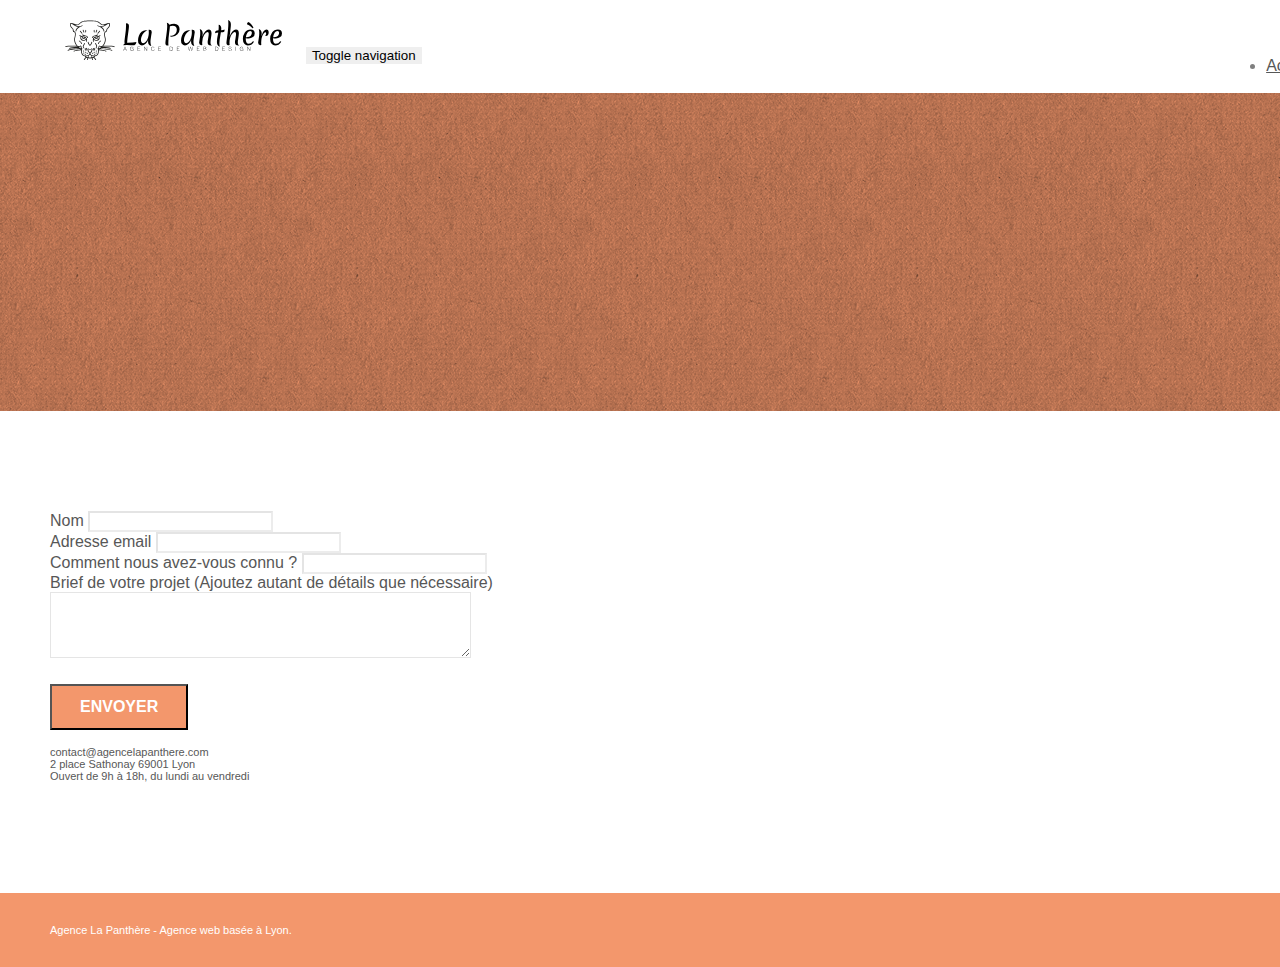
==== page2.html @ 4249bf93 "Starting Project" ====
<!doctype html>
<html lang="Default">
<head>
    <meta charset="utf-8">
    <meta name="keywords" content="">
    <meta name="description" content="">
    <meta name="viewport" content="width=device-width, initial-scale=1.0, viewport-fit=cover">
    <link rel="shortcut icon" type="image/png" href="favicon.jpg">
    
	<link rel="stylesheet" type="text/css" href="./css/bootstrap.min.css">
	<link rel="stylesheet" type="text/css" href="style.css">
	<link rel="stylesheet" type="text/css" href="./css/font-awesome.min.css">
	<link rel="stylesheet" type="text/css" href="./css/et-line.min.css">
	
    
	<script src="./js/jquery-2.1.0.min.js"></script>
	<script src="./js/bootstrap.min.js"></script>
	<script src="./js/blocs.min.js"></script>
	<script src="./js/jqBootstrapValidation.js"></script>
	<script src="./js/formHandler.js"></script>
    <title>page2</title>

    
<!-- Analytics -->
 
<!-- Analytics END -->
    
</head>
<body>
<!-- Principal conteneur -->
<div class="page-container">
    
<!-- bloc-0 -->
<div class="bloc bgc-white l-bloc " id="bloc-0">
	<div class="container bloc-sm">
		<nav class="navbar row">
			<div class="navbar-header">
				<a class="navbar-brand" href="index.html"><img src="img/agence-la-panthere-monochrome.svg" alt="atlanta web design logo" height="40" /></a>
				<button id="nav-toggle" type="button" class="ui-navbar-toggle navbar-toggle" data-toggle="collapse" data-target=".navbar-1">
					<span class="sr-only">Toggle navigation</span><span class="icon-bar"></span><span class="icon-bar"></span><span class="icon-bar"></span>
				</button>
			</div>
			<div class="collapse navbar-collapse navbar-1 special-dropdown-nav">
				<ul class="site-navigation nav navbar-nav">
					<li>
						<a href="index.html">Accueil</a>
					</li>
					<li>
					</li>
					<li>
						<a href="page2.html">page2 &gt;</a>
					</li>
				</ul>
			</div>
		</nav>
	</div>
</div>
<!-- bloc-0 END -->

<!-- bloc-6 -->
<div class="bloc bg-dots-bg bg-repeat bgc-atomic-tangerine d-bloc bloc-bg-texture texture-paper" id="bloc-6">
	<div class="container bloc-lg">
		<div class="row">
			<div class="col-sm-12">
				<h1 class="text-center hero-bloc-text tc-white">
					Parlons web design !
				</h1>
				<p class="text-center mg-lg tc-white tight-width-whitespace">
					Nous sommes ravis que vous souhaitiez collaborer avec notre agence.<br>
					Parlez-nous de votre projet en complétant le formulaire ci-dessous.
				</p>
			</div>
		</div>
	</div>
</div>
<!-- bloc-6 END -->

<!-- bloc-7 -->
<div class="bloc bgc-white l-bloc" id="bloc-7">
	<div class="container bloc-lg">
		<div class="row">
			<div class="col-sm-6">
				<form id="form_1" novalidate success-msg="Your message has been sent." fail-msg="Sorry it seems that our mail server is not responding, Sorry for the inconvenience!">
					<div class="form-group">
						<label>
							Nom
						</label>
						<input id="name" class="form-control" required />
					</div>
					<div class="form-group">
						<label>
							Adresse email
						</label>
						<input id="email" class="form-control" type="email" required />
					</div>
					<div class="form-group">
						<label>
							Comment nous avez-vous connu ?
						</label>
						<input class="form-control" type="email" required id="input_504" />
					</div>
					<div class="form-group">
						<label>
							Brief de votre projet (Ajoutez autant de détails que nécessaire)<br>
						</label><textarea id="message" class="form-control" rows="4" cols="50" required></textarea>
					</div> 
					<button class="bloc-button btn btn-lg btn-block cta-hero btn-atomic-tangerine" type="submit">
						Envoyer
					</button>
				</form>
			</div>
			<div class="col-sm-6">
				<p>
					contact@agencelapanthere.com<br>2 place Sathonay 69001 Lyon<br>Ouvert de 9h à 18h, du lundi au vendredi<br>
				</p>
			</div>
		</div>
	</div>
</div>
<!-- bloc-7 END -->

<!-- ScrollToTop Button -->
<a class="bloc-button btn btn-d scrollToTop" onclick="scrollToTarget('1')"><span class="fa fa-chevron-up"></span></a>
<!-- ScrollToTop Button END-->


<!-- Footer - bloc-8 -->
<div class="bloc bgc-atomic-tangerine d-bloc" id="bloc-8">
	<div class="container bloc-sm">
		<div class="row">
			<div class="col-sm-12">
				<p class="text-center white">
					Agence La Panthère - Agence web basée à Lyon.<br>
				</p>
				<div class="row row-no-gutters social">
					<div class="col-sm-3">
						<div class="text-center">
							<a class="social" href="index.html"><span class="fa fa-twitter icon-md"></span></a>
						</div>
					</div>
					<div class="col-sm-3">
						<div class="text-center">
							<a class="social" href="index.html"><span class="fa fa-facebook icon-md"></span></a>
						</div>
					</div>
					<div class="col-sm-3">
						<div class="text-center">
							<a class="social" href="index.html"><span class="fa fa-dribbble icon-md"></span></a>
						</div>
					</div>
					<div class="col-sm-3">
						<div class="text-center">
							<a class="social" href="index.html"><span class="fa fa-instagram icon-md"></span></a>
						</div>
					</div>
				</div>
			</div>
		</div>
	</div>
</div>
<!-- Footer - bloc-8 END -->

</div>
<!-- Principal conteneur END -->
    

</body>
</html>
---- style.css ----
body {
    margin: 0;
    padding: 0;
    background: #FFF;
    overflow-x: hidden;
    -webkit-font-smoothing: antialiased;
    -moz-osx-font-smoothing: grayscale;
}

a,
button {
    transition: all .3s ease-in-out;
    outline: none!important;
}

a:hover {
    text-decoration: none;
    cursor: pointer;
}

#page-loading-blocs-notifaction {
    position: fixed;
    top: 0;
    bottom: 0;
    width: 100%;
    z-index: 100000;
    background: #FFFFFF url("img/pageload-spinner.gif") no-repeat center center;
}

.bloc {
    width: 100%;
    clear: both;
    background: 50% 50% no-repeat;
    padding: 0 50px;
    -webkit-background-size: cover;
    -moz-background-size: cover;
    -o-background-size: cover;
    background-size: cover;
    position: relative;
}

.bloc .container {
    padding-left: 0;
    padding-right: 0;
}

.bloc-lg {
    padding: 100px 50px;
}

.bloc-md {
    padding: 50px;
}

.bloc-sm {
    padding: 20px 50px;
}

.bg-center,
.bg-l-edge,
.bg-r-edge,
.bg-t-edge,
.bg-b-edge,
.bg-tl-edge,
.bg-bl-edge,
.bg-tr-edge,
.bg-br-edge,
.bg-repeat {
    -webkit-background-size: auto!important;
    -moz-background-size: auto!important;
    -o-background-size: auto!important;
    background-size: auto!important;
}

.bg-repeat {
    background: repeat;
}

.bg-t-edge {
    background: top no-repeat;
}

.bloc-bg-texture::before {
    content: "";
    background-size: 2px 2px;
    position: absolute;
    top: 0;
    bottom: 0;
    left: 0;
    right: 0;
}

.texture-paper::before {
    background: url("img/texture-paper.png");
    background-size: 280px 280px;
}

.b-parallax {
    background-attachment: fixed;
}

.d-bloc {
    color: rgba(255, 255, 255, .7);
}

.d-bloc button:hover {
    color: rgba(255, 255, 255, .9);
}

.d-bloc .icon-round,
.d-bloc .icon-square,
.d-bloc .icon-rounded,
.d-bloc .icon-semi-rounded-a,
.d-bloc .icon-semi-rounded-b {
    border-color: rgba(255, 255, 255, .9);
}

.d-bloc .divider-h span {
    border-color: rgba(255, 255, 255, .2);
}

.d-bloc .a-btn,
.d-bloc .navbar a,
.d-bloc .navbar-brand,
.d-bloc a .icon-sm,
.d-bloc a .icon-md,
.d-bloc a .icon-lg,
.d-bloc a .icon-xl,
.d-bloc h1 a,
.d-bloc h2 a,
.d-bloc h3 a,
.d-bloc h4 a,
.d-bloc h5 a,
.d-bloc h6 a,
.d-bloc p a {
    color: rgba(255, 255, 255, .6);
}

.d-bloc .a-btn:hover,
.d-bloc .navbar a:hover,
.d-bloc .navbar-brand:hover,
.d-bloc a:hover .icon-sm,
.d-bloc a:hover .icon-md,
.d-bloc a:hover .icon-lg,
.d-bloc a:hover .icon-xl,
.d-bloc h1 a:hover,
.d-bloc h2 a:hover,
.d-bloc h3 a:hover,
.d-bloc h4 a:hover,
.d-bloc h5 a:hover,
.d-bloc h6 a:hover,
.d-bloc p a:hover {
    color: rgba(255, 255, 255, 1);
}

.d-bloc .navbar-toggle .icon-bar {
    background: rgba(255, 255, 255, 1);
}

.d-bloc .btn-wire,
.d-bloc .btn-wire:hover {
    color: rgba(255, 255, 255, 1);
    border-color: rgba(255, 255, 255, 1);
}

.d-bloc .panel {
    color: rgba(0, 0, 0, .5);
}

.d-bloc .panel button:hover {
    color: rgba(0, 0, 0, .7);
}

.d-bloc .panel icon {
    border-color: rgba(0, 0, 0, .7);
}

.d-bloc .panel .divider-h span {
    border-color: rgba(0, 0, 0, .1);
}

.d-bloc .panel .a-btn {
    color: rgba(0, 0, 0, .6);
}

.d-bloc .panel .a-btn:hover {
    color: rgba(0, 0, 0, 1);
}

.d-bloc .panel .btn-wire,
.d-bloc .panel .btn-wire:hover {
    color: rgba(0, 0, 0, .7);
    border-color: rgba(0, 0, 0, .3);
}

.d-bloc .panel,
.l-bloc {
    color: rgba(0, 0, 0, .5);
}

.d-bloc .panel button:hover,
.l-bloc button:hover {
    color: rgba(0, 0, 0, .7);
}

.l-bloc .icon-round,
.l-bloc .icon-square,
.l-bloc .icon-rounded,
.l-bloc .icon-semi-rounded-a,
.l-bloc .icon-semi-rounded-b {
    border-color: rgba(0, 0, 0, .7);
}

.d-bloc .panel .divider-h span,
.l-bloc .divider-h span {
    border-color: rgba(0, 0, 0, .1);
}

.d-bloc .panel .a-btn,
.l-bloc .a-btn,
.l-bloc .navbar a,
.l-bloc .navbar-brand,
.l-bloc a .icon-sm,
.l-bloc a .icon-md,
.l-bloc a .icon-lg,
.l-bloc a .icon-xl,
.l-bloc h1 a,
.l-bloc h2 a,
.l-bloc h3 a,
.l-bloc h4 a,
.l-bloc h5 a,
.l-bloc h6 a,
.l-bloc p a {
    color: rgba(0, 0, 0, .6);
}

.d-bloc .panel .a-btn:hover,
.l-bloc .a-btn:hover,
.l-bloc .navbar a:hover,
.l-bloc .navbar-brand:hover,
.l-bloc a:hover .icon-sm,
.l-bloc a:hover .icon-md,
.l-bloc a:hover .icon-lg,
.l-bloc a:hover .icon-xl,
.l-bloc h1 a:hover,
.l-bloc h2 a:hover,
.l-bloc h3 a:hover,
.l-bloc h4 a:hover,
.l-bloc h5 a:hover,
.l-bloc h6 a:hover,
.l-bloc p a:hover {
    color: rgba(0, 0, 0, 1);
}

.l-bloc .navbar-toggle .icon-bar {
    color: rgba(0, 0, 0, .6);
}

.d-bloc .panel .btn-wire,
.d-bloc .panel .btn-wire:hover,
.l-bloc .btn-wire,
.l-bloc .btn-wire:hover {
    color: rgba(0, 0, 0, .7);
    border-color: rgba(0, 0, 0, .3);
}

.voffset {
    margin-top: 30px;
}

.voffset-lg {
    margin-top: 80px;
}

.row-no-gutters {
    margin-right: 0;
    margin-left: 0;
}

.row.row-no-gutters > [class^="col-"],
.row.row-no-gutters > [class*=" col-"] {
    padding-right: 0;
    padding-left: 0;
}

#bloc-1-hero h1 {
    font-size: 32px;
}

.navbar {
    margin-bottom: 0;
    z-index: 1;
}

.navbar-brand {
    height: auto;
    padding: 3px 15px;
    font-size: 25px;
    font-weight: normal;
    font-weight: 600;
    line-height: 44px;
}

.navbar-brand img {
    max-height: 200px;
    margin: 0 5px 0 0;
    display: inline;
}

.navbar-brand img[src$=svg] {
    min-width: 100px;
}

.nav-center .navbar-brand img {
    margin: 0;
}

.navbar .nav {
    padding-top: 2px;
    margin-right: -16px;
    float: right;
    z-index: 1;
}

.nav > li {
    float: left;
    margin-top: 4px;
    font-size: 16px;
}

.navbar-nav .open .dropdown-menu > li > a {
    text-align: inherit;
}

.nav > li a:hover,
.nav > li a:focus {
    background: transparent;
}

.navbar-toggle {
    margin: 10px 10px 0 0;
    border: 0px;
}

.navbar-toggle:hover {
    background: transparent!important;
}

.navbar-toggle .icon-bar {
    background-color: rgba(0, 0, 0, .5);
    width: 26px;
}

.nav-invert .navbar .nav {
    float: left;
}

.nav-invert .navbar-header,
.nav-invert .navbar-brand {
    float: right;
    position: relative;
    z-index: 2;
}

@media (min-width: 768px) {
    .site-navigation {
        position: absolute;
        top: 50%;
        right: 20px;
        transform: translate(0, -50%);
        -webkit-transform: translateY(-50%);
    }
    .nav > li .dropdown-menu a,
    .nav > li .dropdown-menu a:hover {
        color: #484848;
    }
    .nav-invert .site-navigation {
        left: 0;
        right: 0;
    }
    .nav-center {
        text-align: center;
    }
    .nav-center .navbar-header {
        width: 100%;
    }
    .nav-center .navbar-header,
    .nav-center .navbar-brand,
    .nav-center .nav > li {
        float: none;
        display: inline-block;
    }
    .nav-center .site-navigation {
        position: relative;
        width: 100%;
        right: 0;
        margin-right: 0px;
        margin-top: 20px;
    }
    .nav-center.mini-nav .navbar-toggle {
        float: none;
        margin: 10px auto 0;
    }
}

.nav > li > .dropdown a {
    background: none!important;
    display: block;
    padding: 14px 15px;
}

nav .caret {
    margin: 0 5px;
}

.dropdown-menu .dropdown-menu {
    top: -8px;
    left: 100%;
}

.dropdown-menu .dropmenu-flow-right {
    top: 100%;
    left: 0;
    margin-left: -1px;
    border-top-left-radius: 0;
    border-top-right-radius: 0;
}

.dropdown-menu .dropdown span {
    border: 4px solid black;
    border-top-color: transparent;
    border-right-color: transparent;
    border-bottom-color: transparent;
    margin: 6px -5px 0 0!important;
    float: right;
}

.mg-md {
    margin-top: 10px;
    margin-bottom: 20px;
}

.mg-lg {
    margin-top: 10px;
    margin-bottom: 40px;
}

.btn {
    margin: 0 5px 5px 0;
}

.btn.pull-right {
    margin: 0 0 5px 5px;
}

.btn-d,
.btn-d:hover,
.btn-d:focus {
    color: #FFF;
    background: rgba(0, 0, 0, .3);
}

button {
    outline: none!important;
}

.btn-rd {
    border-radius: 40px;
}

.btn-clean {
    border: 1px solid rgba(0, 0, 0, .08);
    border-bottom-color: rgba(0, 0, 0, .1);
    text-shadow: 0 1px 0 rgba(0, 0, 1, .1);
    box-shadow: 0 1px 3px rgba(0, 0, 1, .25), inset 0 1px 0 0 rgba(255, 255, 255, .15);
}

.icon-md {
    font-size: 30px!important;
}

.icon-lg {
    font-size: 60px!important;
}

.sm-shadow {
    text-shadow: 0 1px 2px rgba(0, 0, 0, .3);
}

.panel-sq,
.panel-sq .panel-heading,
.panel-sq .panel-footer {
    border-radius: 0;
}

.panel-rd {
    border-radius: 30px;
}

.panel-rd .panel-heading {
    border-radius: 29px 29px 0 0;
}

.panel-rd .panel-footer {
    border-radius: 0 0 29px 29px;
}

.form-control {
    border-color: rgba(0, 0, 0, .1);
    box-shadow: none;
}

.scrollToTop {
    width: 40px;
    height: 40px;
    position: fixed;
    bottom: 20px;
    right: 20px;
    opacity: 0;
    z-index: 500;
    transition: all .3s ease-in-out;
}

.scrollToTop span {
    margin-top: 6px;
}

.showScrollTop {
    font-size: 14px;
    opacity: 1;
}

a[data-lightbox] {
    position: relative;
    display: block;
    text-align: center;
}

a[data-lightbox]:hover::before {
    content: "+";
    font-family: "HelveticaNeue-Light", "Helvetica Neue Light", "Helvetica Neue", Helvetica, Arial;
    font-size: 32px;
    width: 50px;
    height: 50px;
    margin-left: -25px;
    border-radius: 50%;
    background: rgba(0, 0, 0, .6);
    color: #FFF;
    font-weight: 100;
    z-index: 1;
    position: absolute;
    top: 50%;
    transform: translateY(-50%);
    -webkit-transform: translateY(-50%);
}

a[data-lightbox]:hover img {
    opacity: 0.6;
    -webkit-animation-fill-mode: none;
    animation-fill-mode: none;
}

#lightbox-modal {
    display: flex;
    align-items: center;
}

#lightbox-modal .modal-dialog {
    width: 90%;
    max-width: 900px;
    margin: 0 auto 0;
}

#lightbox-modal .modal-dialog img {
    max-height: 90vh;
    margin: 0 auto;
}

.lightbox-caption {
    padding: 20px;
    color: #FFF;
    background: rgba(0, 0, 0, .5);
    position: absolute;
    left: 15px;
    right: 15px;
    bottom: 5px;
}

.close-lightbox {
    color: #FFF;
    font-size: 30px;
    position: absolute;
    top: 20px;
    right: 20px;
    z-index: 20;
    background: rgba(0, 0, 0, .5);
    border: none;
    line-height: 30px;
    padding: 0 9px 5px;
    opacity: 0.3;
}

.close-lightbox:hover,
.next-lightbox:hover,
.prev-lightbox:hover {
    opacity: 1.0;
    color: #FFF;
}

.next-lightbox,
.prev-lightbox {
    font-size: 20px;
    color: rgba(255, 255, 255, .9);
    background: rgba(0, 0, 0, .5);
    transition: all .2s ease-in-out;
    position: absolute;
    top: 45%;
    z-index: 1;
    opacity: 0.4;
}

.next-lightbox {
    padding: 6px 8px 1px 13px;
    right: 25px;
}

.prev-lightbox {
    padding: 6px 13px 1px 10px;
    left: 25px;
}

.snapshot-lb .modal-body {
    padding-bottom: 45px;
}

.snapshot-lb .lightbox-caption {
    padding: 0;
    color: rgba(0, 0, 0, .5);
    background: none;
}

h1,
h2,
h3,
h4,
h5,
h6,
p,
label,
.btn,
a {
    font-family: "helvetica";
    font-weight: 400;
    color: #575757!important;
}

.container {
    max-width: 1000px;
}

.hero-bloc-text {
    font-size: 38px;
}

.hero-bloc-text-sub {
    font-size: 36px;
}

.statement-bloc-text {
    line-height: 26px;
    font-style: italic;
    font-size: 20px;
    text-align: center;
    font-weight: lighter;
    max-width: 520px;
    margin: auto auto auto auto;
}

p {
    font-size: 11px;
}

.tight-width-whitespace {
    max-width: 600px;
    margin: auto auto auto auto;
}

.h1 {
    font-size: 20px;
    font-family: "Open Sans";
}

.cta-hero {
    margin-top: 22px;
    color: #FFFFFF!important;
    text-transform: uppercase;
    padding: 12px 28px 12px 28px;
    font-size: 16px;
    font-weight: 700;
}

.social {
    max-width: 400px;
    margin: auto auto auto auto;
}

h2 {
    font-size: 22px;
    line-height: 1.4em;
}

h3 {
    font-size: 15px;
    text-transform: uppercase;
    font-weight: 700;
    color: #333333!important;
}

.med-width-whitespace {
    max-width: 800px;
    margin: auto auto auto auto;
    box-shadow: 0px 0px 0px #000000;
}

h1 {
    color: #333333!important;
}

h4 {
    color: #333333!important;
}

.icons {
    margin-bottom: 14px;
    margin-top: 24px;
}

.white {
    color: #FFFFFF!important;
}

.portfolio-thumb {
    margin-bottom: 24px;
}

.portfolio-row {
    margin-bottom: 44px;
    margin-top: 50px;
}

.avatar {
    box-shadow: 0px 4px 9px rgba(0, 0, 0, 0.3);
}

.black-background {
    background-color: rgba(165, 147, 99, 0.7);
    padding: 40px 40px 40px 40px;
}

.bold-link {
    font-weight: 900;
    text-decoration: underline!important;
}

.bgc-white {
    background-color: #FFFFFF;
}

.bgc-dark-slate-blue {
    background-color: #364577;
}

.bgc-atomic-tangerine {
    background-color: #F3976C;
}

.tc-white {
    color: #F3976C!important;
}

.btn-atomic-tangerine {
    background: #F3976C;
    color: #FFFFFF!important;
}

.btn-atomic-tangerine:hover {
    background: #c27956!important;
    color: #FFFFFF!important;
}

.ltc-white {
    color: #FFFFFF!important;
}

.ltc-white:hover {
    color: #cccccc!important;
}

.ltc-atomic-tangerine {
    color: #F3976C!important;
}

.ltc-atomic-tangerine:hover {
    color: #c27956!important;
}

.icon-dark-slate-blue {
    color: #364577!important;
    border-color: #364577!important;
}

.bg-dots-bg {
    background-image: url("img/dots-bg.png");
}

.bg-lines-h2-bg {
    background-image: url("img/lines-h2-bg.png");
}

.bg-banniere {
    background-image: url("img/agence-la-panthere.jpg");
}

.bg-presentation {
    background-image: url("img/image-de-presentation.bmp");
}

@media (max-width: 1024px) {
    .bloc {
        padding-left: 20px;
        padding-right: 20px;
    }
    .bloc.full-width-bloc,
    .bloc-tile-2.full-width-bloc .container,
    .bloc-tile-3.full-width-bloc .container,
    .bloc-tile-4.full-width-bloc .container {
        padding-left: 0;
        padding-right: 0;
    }
}

@media (max-width: 992px) and (min-width: 768px) {
    .navbar .nav {
        max-width: 80%
    }
    .nav-center.navbar .nav {
        max-width: 100%
    }
}

@media only screen and (min-device-width: 768px) and (max-device-width: 1024px) and (orientation: landscape) {
    .b-parallax {
        background-attachment: scroll;
    }
}

@media only screen and (min-device-width: 1024px) and (max-device-width: 1366px) and (-webkit-min-device-pixel-ratio: 1.5) {
    .b-parallax {
        background-attachment: scroll;
    }
}

@media (max-width: 991px) {
    .container {
        width: 100%;
    }
    .b-parallax {
        background-attachment: scroll;
    }
    .page-container,
    #hero-bloc {
        overflow-x: hidden;
        position: relative;
    }
    .bloc {
        padding-left: constant(safe-area-inset-left);
        padding-right: constant(safe-area-inset-right);
    }
    .bloc-group,
    .bloc-group .bloc {
        display: block;
        width: 100%;
    }
    .bloc-fill-screen .fill-bloc-top-edge,
    .bloc-fill-screen .fill-bloc-bottom-edge {
        padding: 0 20px;
        padding-left: constant(safe-area-inset-left);
        padding-right: constant(safe-area-inset-right);
    }
}

@media (max-width: 767px) {
    .page-container {
        overflow-x: hidden;
        position: relative;
    }
    h1,
    h2,
    h3,
    h4,
    h5,
    h6,
    p,
    #disqus_thread {
        padding-left: 10px!important;
        padding-right: 10px!important;
    }
    .b-parallax {
        background-attachment: scroll;
    }
    .navbar .nav {
        padding-top: 0;
        border-top: 1px solid rgba(0, 0, 0, .2);
        float: none!important;
    }
    .navbar.row {
        margin-left: 0;
        margin-right: 0;
    }
    .site-navigation {
        position: inherit;
        transform: none;
        -webkit-transform: none;
        -ms-transform: none;
    }
    .nav > li {
        margin-top: 0;
        border-bottom: 1px solid rgba(0, 0, 0, .1);
        background: rgba(0, 0, 0, .05);
        text-align: left;
        padding-left: 15px;
        width: 100%;
    }
    .nav > li:hover {
        background: rgba(0, 0, 0, .08);
    }
    .dropdown .dropdown a .caret {
        float: none;
        margin: 5px 0 0 10px!important;
        border: 4px solid black;
        border-bottom-color: transparent;
        border-right-color: transparent;
        border-left-color: transparent;
    }
    #hero-bloc .navbar .nav {
        background: rgba(0, 0, 0, .8);
    }
    #hero-bloc .navbar .nav a {
        color: rgba(255, 255, 255, .6);
    }
    .hero {
        padding: 50px 0;
    }
    .hero-nav {
        left: -1px;
        right: -1px;
    }
    .navbar-collapse {
        padding: 0;
        overflow-x: hidden;
        -webkit-box-shadow: none;
        box-shadow: none;
    }
    .navbar-brand img {
        max-height: 40px;
        width: auto;
    }
    .nav-invert .navbar-header {
        float: none;
        width: 100%;
    }
    .nav-invert .navbar-toggle {
        float: left;
        margin-left: 10px;
    }
    .bloc {
        padding-left: 0;
        padding-right: 0;
    }
    .bloc-xxl,
    .bloc-xl,
    .bloc-lg {
        padding: 40px 0;
    }
    .bloc-sm,
    .bloc-md {
        padding-left: 0;
        padding-right: 0;
    }
    .bloc-tile-2 .container,
    .bloc-tile-3 .container,
    .bloc-tile-4 .container,
    .bloc-fill-screen .fill-bloc-top-edge,
    .bloc-fill-screen .fill-bloc-bottom-edge {
        padding-left: 0;
        padding-right: 0;
    }
    .a-block {
        padding: 0 10px;
    }
    .btn-dwn {
        display: none;
    }
    .voffset {
        margin-top: 5px;
    }
    .voffset-md {
        margin-top: 20px;
    }
    .voffset-lg {
        margin-top: 30px;
    }
    form {
        padding: 5px;
    }
    .close-lightbox {
        display: inline-block;
    }
    .blocsapp-device-iphone5 {
        background-size: 216px 425px;
        padding-top: 60px;
        width: 216px;
        height: 425px;
    }
    .blocsapp-device-iphone5 img {
        width: 180px;
        height: 320px;
    }
}

@media (max-width: 400px) {
    .bloc {
        padding-left: 0;
        padding-right: 0;
    }
}

@media (max-width: 767px) {
    .bloc-mob-center-text {
        text-align: center;
    }
}
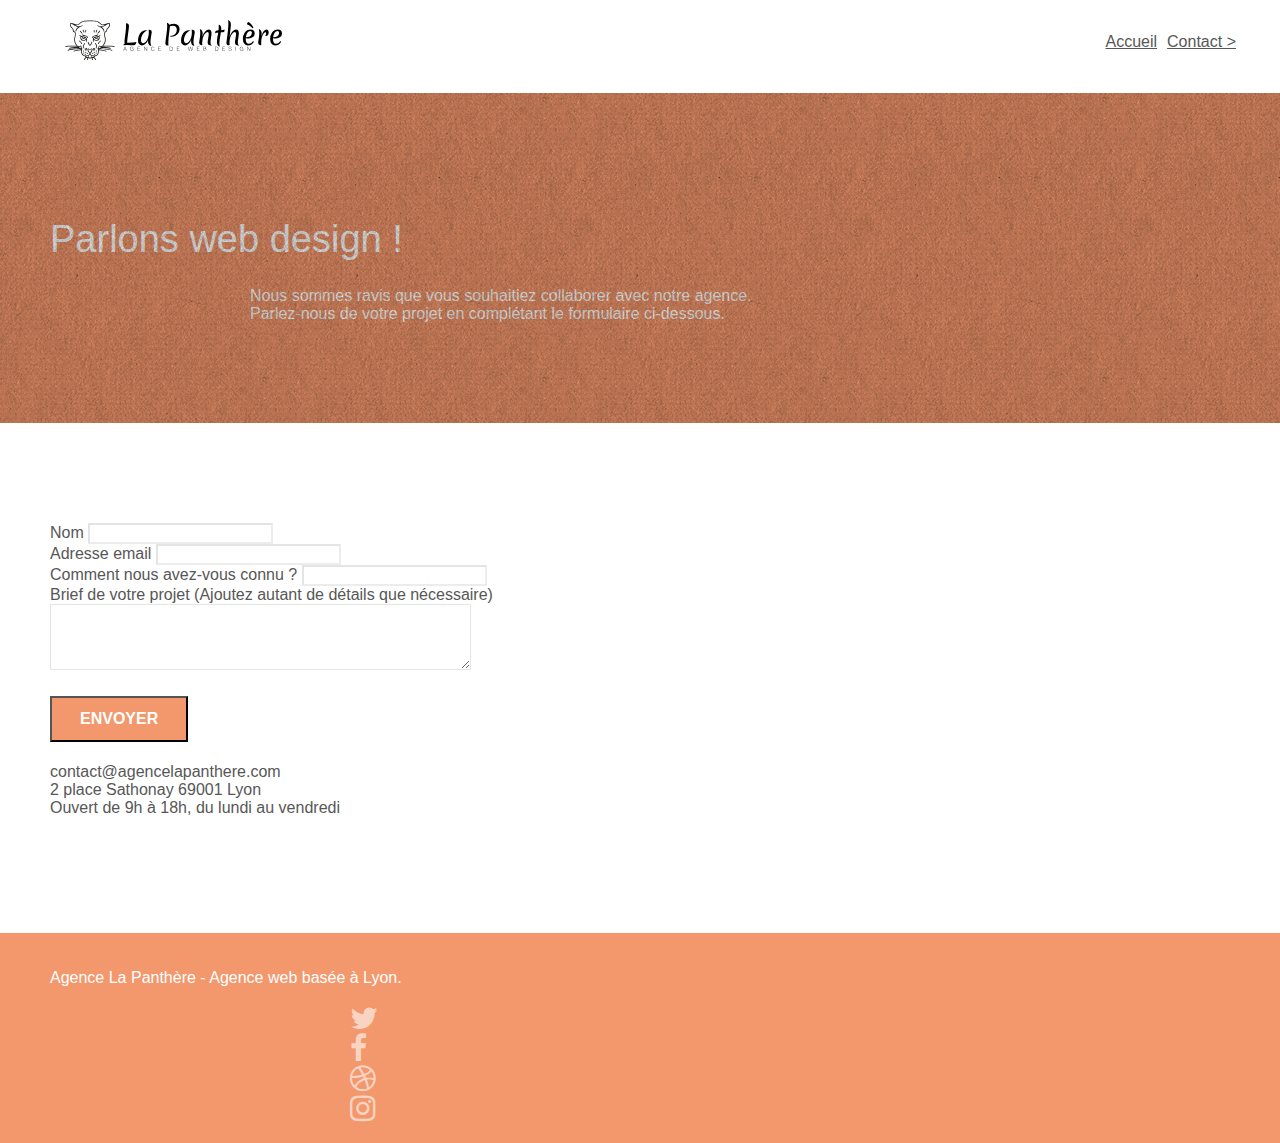
==== commit 2a8ec18c: "SEO Accessibility" ====
--- a/page2.html
+++ b/page2.html
@@ -1,5 +1,5 @@
 <!doctype html>
-<html lang="Default">
+<html lang="fr">
 <head>
     <meta charset="utf-8">
     <meta name="keywords" content="">
@@ -9,7 +9,7 @@
     
 	<link rel="stylesheet" type="text/css" href="./css/bootstrap.min.css">
 	<link rel="stylesheet" type="text/css" href="style.css">
-	<link rel="stylesheet" type="text/css" href="./css/font-awesome.min.css">
+	<link rel="stylesheet" type="text/css" href="./css/font-awesome.css">
 	<link rel="stylesheet" type="text/css" href="./css/et-line.min.css">
 	
     
@@ -18,7 +18,7 @@
 	<script src="./js/blocs.min.js"></script>
 	<script src="./js/jqBootstrapValidation.js"></script>
 	<script src="./js/formHandler.js"></script>
-    <title>page2</title>
+    <title>Agence la panthère - Agence de web design</title>
 
     
 <!-- Analytics -->
@@ -35,20 +35,15 @@
 	<div class="container bloc-sm">
 		<nav class="navbar row">
 			<div class="navbar-header">
-				<a class="navbar-brand" href="index.html"><img src="img/agence-la-panthere-monochrome.svg" alt="atlanta web design logo" height="40" /></a>
-				<button id="nav-toggle" type="button" class="ui-navbar-toggle navbar-toggle" data-toggle="collapse" data-target=".navbar-1">
-					<span class="sr-only">Toggle navigation</span><span class="icon-bar"></span><span class="icon-bar"></span><span class="icon-bar"></span>
-				</button>
+				<a class="navbar-brand" href="index.html"><img src="img/agence-la-panthere-monochrome.svg" alt="Logo de l'agence la panthère" height="40" /></a>
 			</div>
 			<div class="collapse navbar-collapse navbar-1 special-dropdown-nav">
 				<ul class="site-navigation nav navbar-nav">
-					<li>
+					<li class="site-navigation-link">
 						<a href="index.html">Accueil</a>
 					</li>
-					<li>
-					</li>
-					<li>
-						<a href="page2.html">page2 &gt;</a>
+					<li class="site-navigation-link">
+						<a href="page2.html">Contact &gt;</a>
 					</li>
 				</ul>
 			</div>
@@ -65,7 +60,7 @@
 				<h1 class="text-center hero-bloc-text tc-white">
 					Parlons web design !
 				</h1>
-				<p class="text-center mg-lg tc-white tight-width-whitespace">
+				<p class="text-center mg-lg tc-white tight-width-whitespace text-font-size">
 					Nous sommes ravis que vous souhaitiez collaborer avec notre agence.<br>
 					Parlez-nous de votre projet en complétant le formulaire ci-dessous.
 				</p>
@@ -84,25 +79,26 @@
 					<div class="form-group">
 						<label>
 							Nom
-						</label>
 						<input id="name" class="form-control" required />
+					</label>
 					</div>
 					<div class="form-group">
 						<label>
 							Adresse email
+						<input id="email" class="form-control" type="email" required />
 						</label>
-						<input id="email" class="form-control" type="email" required />
 					</div>
 					<div class="form-group">
 						<label>
 							Comment nous avez-vous connu ?
+						<input class="form-control" type="email" required id="input_504" />
 						</label>
-						<input class="form-control" type="email" required id="input_504" />
 					</div>
 					<div class="form-group">
 						<label>
 							Brief de votre projet (Ajoutez autant de détails que nécessaire)<br>
-						</label><textarea id="message" class="form-control" rows="4" cols="50" required></textarea>
+						<textarea id="message" class="form-control" rows="4" cols="50" required></textarea>
+						</label>
 					</div> 
 					<button class="bloc-button btn btn-lg btn-block cta-hero btn-atomic-tangerine" type="submit">
 						Envoyer
@@ -110,7 +106,7 @@
 				</form>
 			</div>
 			<div class="col-sm-6">
-				<p>
+				<p class="text-font-size">
 					contact@agencelapanthere.com<br>2 place Sathonay 69001 Lyon<br>Ouvert de 9h à 18h, du lundi au vendredi<br>
 				</p>
 			</div>
@@ -129,28 +125,28 @@
 	<div class="container bloc-sm">
 		<div class="row">
 			<div class="col-sm-12">
-				<p class="text-center white">
+				<p class="text-center white text-font-size">
 					Agence La Panthère - Agence web basée à Lyon.<br>
 				</p>
 				<div class="row row-no-gutters social">
 					<div class="col-sm-3">
 						<div class="text-center">
-							<a class="social" href="index.html"><span class="fa fa-twitter icon-md"></span></a>
+							<a class="social" href="index.html" aria-label="Twitter"><span class="fa fa-twitter icon-md"></span></a>
 						</div>
 					</div>
 					<div class="col-sm-3">
 						<div class="text-center">
-							<a class="social" href="index.html"><span class="fa fa-facebook icon-md"></span></a>
+							<a class="social" href="index.html" aria-label="Facebook"><span class="fa fa-facebook icon-md"></span></a>
 						</div>
 					</div>
 					<div class="col-sm-3">
 						<div class="text-center">
-							<a class="social" href="index.html"><span class="fa fa-dribbble icon-md"></span></a>
+							<a class="social" href="index.html" aria-label="Dribbble"><span class="fa fa-dribbble icon-md"></span></a>
 						</div>
 					</div>
 					<div class="col-sm-3">
 						<div class="text-center">
-							<a class="social" href="index.html"><span class="fa fa-instagram icon-md"></span></a>
+							<a class="social" href="index.html" aria-label="Instagram"><span class="fa fa-instagram icon-md"></span></a>
 						</div>
 					</div>
 				</div>
--- a/style.css
+++ b/style.css
@@ -5,6 +5,22 @@
     overflow-x: hidden;
     -webkit-font-smoothing: antialiased;
     -moz-osx-font-smoothing: grayscale;
+}
+
+.text-font-size{
+    font-size: 1em;
+}
+
+.citation-font{
+    color: #585858;
+    font-size: 1.4em;
+    font-style: italic;
+}
+
+.citation-font-name{
+    line-height: 0px;
+    font-size: 1.35em;
+    font-weight: lighter;
 }
 
 a,
@@ -365,11 +381,17 @@
 @media (min-width: 768px) {
     .site-navigation {
         position: absolute;
-        top: 50%;
-        right: 20px;
+        top: 25%;
+        right: 150px;
         transform: translate(0, -50%);
         -webkit-transform: translateY(-50%);
     }
+    .site-navigation-link{
+        display: flex;
+        justify-content: space-between;
+        margin-right: 10px;
+    }
+    
     .nav > li .dropdown-menu a,
     .nav > li .dropdown-menu a:hover {
         color: #484848;
@@ -775,7 +797,7 @@
 }
 
 .tc-white {
-    color: #F3976C!important;
+    color: #FFFFFF!important;
 }
 
 .btn-atomic-tangerine {
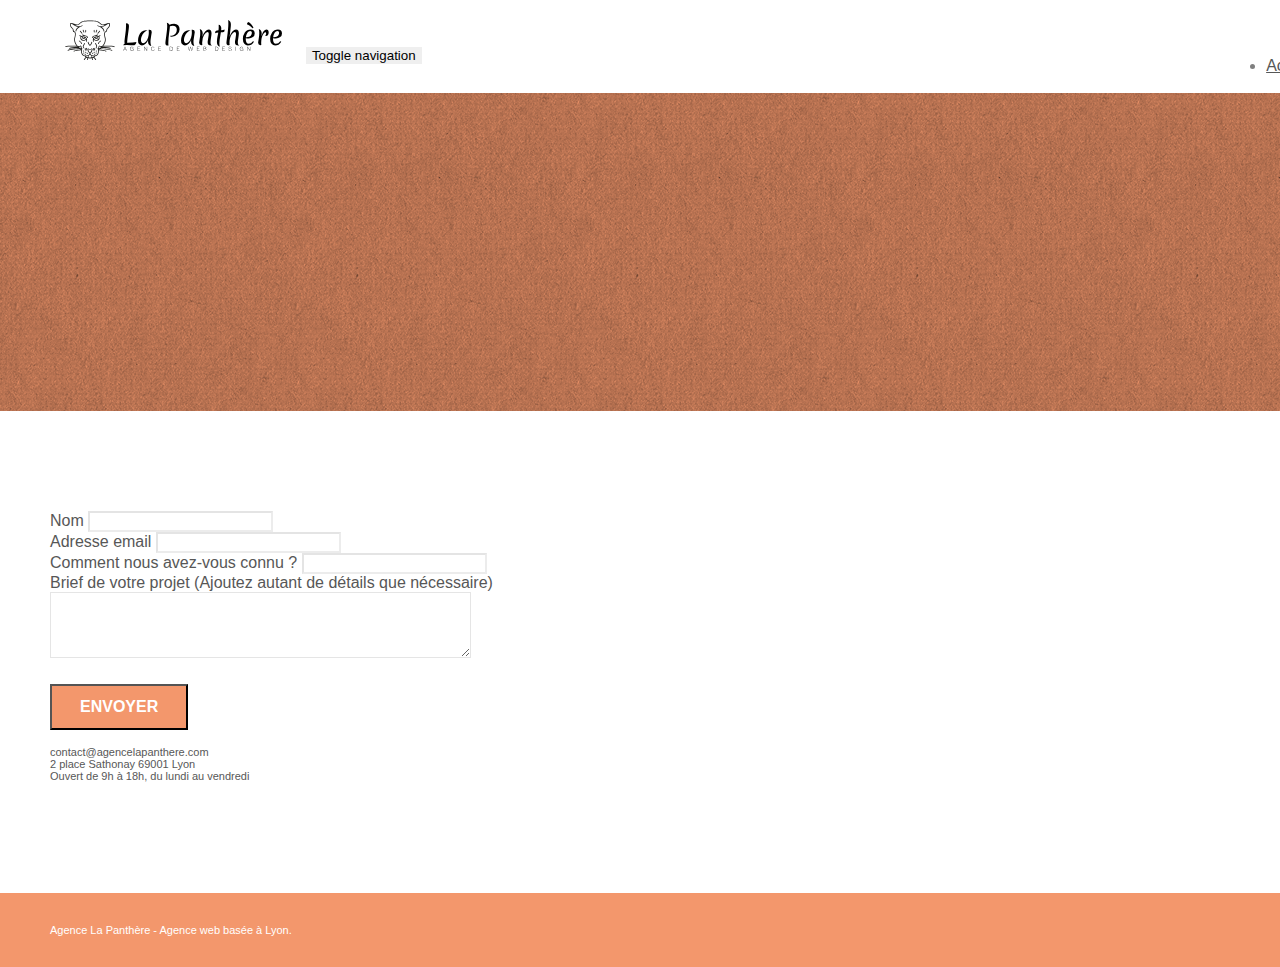
==== commit d4454192: "Project reset" ====
--- a/page2.html
+++ b/page2.html
@@ -1,5 +1,5 @@
 <!doctype html>
-<html lang="fr">
+<html lang="Default">
 <head>
     <meta charset="utf-8">
     <meta name="keywords" content="">
@@ -9,7 +9,7 @@
     
 	<link rel="stylesheet" type="text/css" href="./css/bootstrap.min.css">
 	<link rel="stylesheet" type="text/css" href="style.css">
-	<link rel="stylesheet" type="text/css" href="./css/font-awesome.css">
+	<link rel="stylesheet" type="text/css" href="./css/font-awesome.min.css">
 	<link rel="stylesheet" type="text/css" href="./css/et-line.min.css">
 	
     
@@ -18,7 +18,7 @@
 	<script src="./js/blocs.min.js"></script>
 	<script src="./js/jqBootstrapValidation.js"></script>
 	<script src="./js/formHandler.js"></script>
-    <title>Agence la panthère - Agence de web design</title>
+    <title>page2</title>
 
     
 <!-- Analytics -->
@@ -35,15 +35,20 @@
 	<div class="container bloc-sm">
 		<nav class="navbar row">
 			<div class="navbar-header">
-				<a class="navbar-brand" href="index.html"><img src="img/agence-la-panthere-monochrome.svg" alt="Logo de l'agence la panthère" height="40" /></a>
+				<a class="navbar-brand" href="index.html"><img src="img/agence-la-panthere-monochrome.svg" alt="atlanta web design logo" height="40" /></a>
+				<button id="nav-toggle" type="button" class="ui-navbar-toggle navbar-toggle" data-toggle="collapse" data-target=".navbar-1">
+					<span class="sr-only">Toggle navigation</span><span class="icon-bar"></span><span class="icon-bar"></span><span class="icon-bar"></span>
+				</button>
 			</div>
 			<div class="collapse navbar-collapse navbar-1 special-dropdown-nav">
 				<ul class="site-navigation nav navbar-nav">
-					<li class="site-navigation-link">
+					<li>
 						<a href="index.html">Accueil</a>
 					</li>
-					<li class="site-navigation-link">
-						<a href="page2.html">Contact &gt;</a>
+					<li>
+					</li>
+					<li>
+						<a href="page2.html">page2 &gt;</a>
 					</li>
 				</ul>
 			</div>
@@ -60,7 +65,7 @@
 				<h1 class="text-center hero-bloc-text tc-white">
 					Parlons web design !
 				</h1>
-				<p class="text-center mg-lg tc-white tight-width-whitespace text-font-size">
+				<p class="text-center mg-lg tc-white tight-width-whitespace">
 					Nous sommes ravis que vous souhaitiez collaborer avec notre agence.<br>
 					Parlez-nous de votre projet en complétant le formulaire ci-dessous.
 				</p>
@@ -79,26 +84,25 @@
 					<div class="form-group">
 						<label>
 							Nom
+						</label>
 						<input id="name" class="form-control" required />
-					</label>
 					</div>
 					<div class="form-group">
 						<label>
 							Adresse email
+						</label>
 						<input id="email" class="form-control" type="email" required />
-						</label>
 					</div>
 					<div class="form-group">
 						<label>
 							Comment nous avez-vous connu ?
+						</label>
 						<input class="form-control" type="email" required id="input_504" />
-						</label>
 					</div>
 					<div class="form-group">
 						<label>
 							Brief de votre projet (Ajoutez autant de détails que nécessaire)<br>
-						<textarea id="message" class="form-control" rows="4" cols="50" required></textarea>
-						</label>
+						</label><textarea id="message" class="form-control" rows="4" cols="50" required></textarea>
 					</div> 
 					<button class="bloc-button btn btn-lg btn-block cta-hero btn-atomic-tangerine" type="submit">
 						Envoyer
@@ -106,7 +110,7 @@
 				</form>
 			</div>
 			<div class="col-sm-6">
-				<p class="text-font-size">
+				<p>
 					contact@agencelapanthere.com<br>2 place Sathonay 69001 Lyon<br>Ouvert de 9h à 18h, du lundi au vendredi<br>
 				</p>
 			</div>
@@ -125,28 +129,28 @@
 	<div class="container bloc-sm">
 		<div class="row">
 			<div class="col-sm-12">
-				<p class="text-center white text-font-size">
+				<p class="text-center white">
 					Agence La Panthère - Agence web basée à Lyon.<br>
 				</p>
 				<div class="row row-no-gutters social">
 					<div class="col-sm-3">
 						<div class="text-center">
-							<a class="social" href="index.html" aria-label="Twitter"><span class="fa fa-twitter icon-md"></span></a>
+							<a class="social" href="index.html"><span class="fa fa-twitter icon-md"></span></a>
 						</div>
 					</div>
 					<div class="col-sm-3">
 						<div class="text-center">
-							<a class="social" href="index.html" aria-label="Facebook"><span class="fa fa-facebook icon-md"></span></a>
+							<a class="social" href="index.html"><span class="fa fa-facebook icon-md"></span></a>
 						</div>
 					</div>
 					<div class="col-sm-3">
 						<div class="text-center">
-							<a class="social" href="index.html" aria-label="Dribbble"><span class="fa fa-dribbble icon-md"></span></a>
+							<a class="social" href="index.html"><span class="fa fa-dribbble icon-md"></span></a>
 						</div>
 					</div>
 					<div class="col-sm-3">
 						<div class="text-center">
-							<a class="social" href="index.html" aria-label="Instagram"><span class="fa fa-instagram icon-md"></span></a>
+							<a class="social" href="index.html"><span class="fa fa-instagram icon-md"></span></a>
 						</div>
 					</div>
 				</div>
--- a/style.css
+++ b/style.css
@@ -5,22 +5,6 @@
     overflow-x: hidden;
     -webkit-font-smoothing: antialiased;
     -moz-osx-font-smoothing: grayscale;
-}
-
-.text-font-size{
-    font-size: 1em;
-}
-
-.citation-font{
-    color: #585858;
-    font-size: 1.4em;
-    font-style: italic;
-}
-
-.citation-font-name{
-    line-height: 0px;
-    font-size: 1.35em;
-    font-weight: lighter;
 }
 
 a,
@@ -381,17 +365,11 @@
 @media (min-width: 768px) {
     .site-navigation {
         position: absolute;
-        top: 25%;
-        right: 150px;
+        top: 50%;
+        right: 20px;
         transform: translate(0, -50%);
         -webkit-transform: translateY(-50%);
     }
-    .site-navigation-link{
-        display: flex;
-        justify-content: space-between;
-        margin-right: 10px;
-    }
-    
     .nav > li .dropdown-menu a,
     .nav > li .dropdown-menu a:hover {
         color: #484848;
@@ -797,7 +775,7 @@
 }
 
 .tc-white {
-    color: #FFFFFF!important;
+    color: #F3976C!important;
 }
 
 .btn-atomic-tangerine {
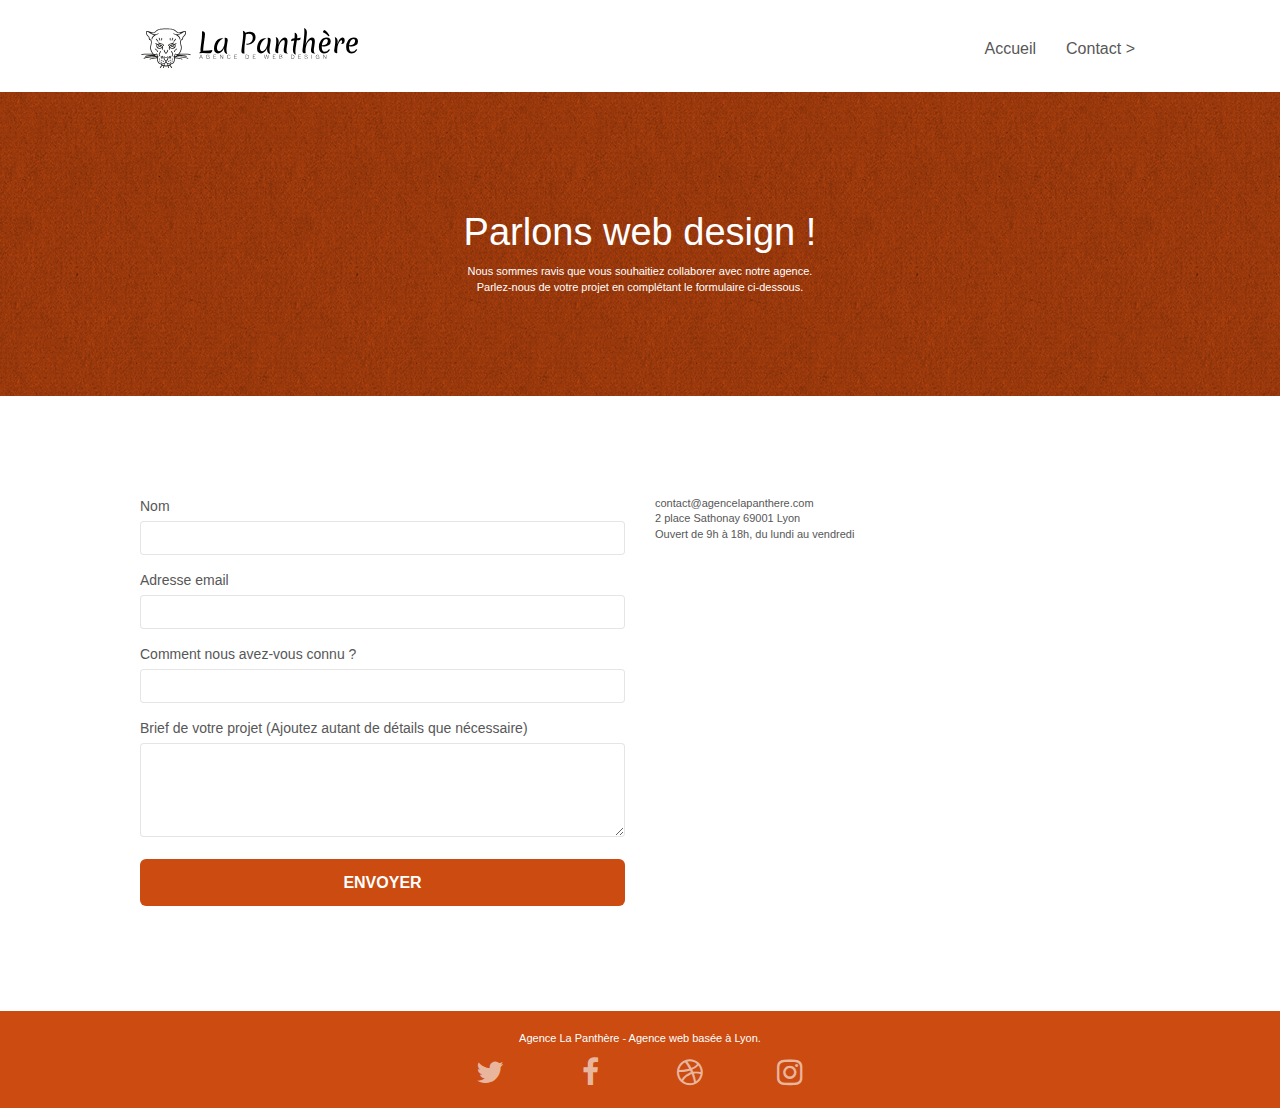
==== commit 4cab2d33: "Multiple SEO and Accesibility Optimizations" ====
--- a/page2.html
+++ b/page2.html
@@ -1,31 +1,32 @@
 <!doctype html>
-<html lang="Default">
-<head>
-    <meta charset="utf-8">
-    <meta name="keywords" content="">
-    <meta name="description" content="">
-    <meta name="viewport" content="width=device-width, initial-scale=1.0, viewport-fit=cover">
-    <link rel="shortcut icon" type="image/png" href="favicon.jpg">
-    
-	<link rel="stylesheet" type="text/css" href="./css/bootstrap.min.css">
-	<link rel="stylesheet" type="text/css" href="style.css">
-	<link rel="stylesheet" type="text/css" href="./css/font-awesome.min.css">
-	<link rel="stylesheet" type="text/css" href="./css/et-line.min.css">
+<html lang="fr">
+	<head>
+		<meta charset="utf-8">
+		<meta name="keywords" content="seo, google, site web, site internet, agence design lyon, agence design, agence design,agence design,agence design,agence design,agence design,agence design,agence design,agence design">
+		<meta name="description" content="">
+		<meta name="viewport" content="width=device-width, initial-scale=1.0, viewport-fit=cover">
+		<link rel="shortcut icon" type="image/png" href="favicon.jpg">
+		
+		<link rel="stylesheet" type="text/css" href="./css/bootstrap.css">
+		<link rel="stylesheet" type="text/css" href="style.css">
+		<link rel="stylesheet" type="text/css" href="./css/font-awesome.css">
+		<link rel="stylesheet" type="text/css" href="./css/et-line.css">
+		
+		
+		<script src="./js/jquery-2.1.0.js"></script>
+		<script src="./js/bootstrap.js"></script>
+		<script src="./js/blocs.js"></script>
+		<script src="./js/jquery.touchSwipe.js" defer></script>
+		<script src="./js/gmaps.js"></script>
 	
-    
-	<script src="./js/jquery-2.1.0.min.js"></script>
-	<script src="./js/bootstrap.min.js"></script>
-	<script src="./js/blocs.min.js"></script>
-	<script src="./js/jqBootstrapValidation.js"></script>
-	<script src="./js/formHandler.js"></script>
-    <title>page2</title>
-
-    
-<!-- Analytics -->
- 
-<!-- Analytics END -->
-    
-</head>
+		<title>La Panthère - Agence de web design à Lyon</title>
+	
+		
+	<!-- Analytics -->
+	 
+	<!-- Analytics END -->
+		
+	</head>
 <body>
 <!-- Principal conteneur -->
 <div class="page-container">
@@ -43,12 +44,12 @@
 			<div class="collapse navbar-collapse navbar-1 special-dropdown-nav">
 				<ul class="site-navigation nav navbar-nav">
 					<li>
-						<a href="index.html">Accueil</a>
+						<a class="page-link" href="index.html">Accueil</a>
 					</li>
 					<li>
 					</li>
 					<li>
-						<a href="page2.html">page2 &gt;</a>
+						<a class="page-link" href="page2.html">Contact &gt;</a>
 					</li>
 				</ul>
 			</div>
@@ -85,24 +86,24 @@
 						<label>
 							Nom
 						</label>
-						<input id="name" class="form-control" required />
+						<input aria-label="Indiquez votre nom ici" id="name" class="form-control" required />
 					</div>
 					<div class="form-group">
 						<label>
 							Adresse email
 						</label>
-						<input id="email" class="form-control" type="email" required />
+						<input aria-label="Indiquez votre adresse email ici" id="email" class="form-control" type="email" required />
 					</div>
 					<div class="form-group">
 						<label>
 							Comment nous avez-vous connu ?
 						</label>
-						<input class="form-control" type="email" required id="input_504" />
+						<input aria-label="Indiquez ici la manière dont vous avez connu notre agence" class="form-control" type="email" required id="input_504" />
 					</div>
 					<div class="form-group">
 						<label>
 							Brief de votre projet (Ajoutez autant de détails que nécessaire)<br>
-						</label><textarea id="message" class="form-control" rows="4" cols="50" required></textarea>
+						</label><textarea aria-label="Décrivez ici votre projet" id="message" class="form-control" rows="4" cols="50" required></textarea>
 					</div> 
 					<button class="bloc-button btn btn-lg btn-block cta-hero btn-atomic-tangerine" type="submit">
 						Envoyer
@@ -135,22 +136,22 @@
 				<div class="row row-no-gutters social">
 					<div class="col-sm-3">
 						<div class="text-center">
-							<a class="social" href="index.html"><span class="fa fa-twitter icon-md"></span></a>
+							<a class="social" href="index.html" aria-label="Twitter"><span class="fa fa-twitter icon-md"></span></a>
 						</div>
 					</div>
 					<div class="col-sm-3">
 						<div class="text-center">
-							<a class="social" href="index.html"><span class="fa fa-facebook icon-md"></span></a>
+							<a class="social" href="index.html" aria-label="Facebook"><span class="fa fa-facebook icon-md"></span></a>
 						</div>
 					</div>
 					<div class="col-sm-3">
 						<div class="text-center">
-							<a class="social" href="index.html"><span class="fa fa-dribbble icon-md"></span></a>
+							<a class="social" href="index.html" aria-label="Dribbble"><span class="fa fa-dribbble icon-md"></span></a>
 						</div>
 					</div>
 					<div class="col-sm-3">
 						<div class="text-center">
-							<a class="social" href="index.html"><span class="fa fa-instagram icon-md"></span></a>
+							<a class="social" href="index.html" aria-label="Instagram"><span class="fa fa-instagram icon-md"></span></a>
 						</div>
 					</div>
 				</div>
--- a/style.css
+++ b/style.css
@@ -647,8 +647,7 @@
 h6,
 p,
 label,
-.btn,
-a {
+.btn {
     font-family: "helvetica";
     font-weight: 400;
     color: #575757!important;
@@ -771,15 +770,15 @@
 }
 
 .bgc-atomic-tangerine {
-    background-color: #F3976C;
+    background-color: #CB4B10;
 }
 
 .tc-white {
-    color: #F3976C!important;
+    color: #FFFFFF!important;
 }
 
 .btn-atomic-tangerine {
-    background: #F3976C;
+    background: #CB4B10;
     color: #FFFFFF!important;
 }
 
@@ -797,7 +796,7 @@
 }
 
 .ltc-atomic-tangerine {
-    color: #F3976C!important;
+    color: #CB4B10!important;
 }
 
 .ltc-atomic-tangerine:hover {
@@ -807,6 +806,25 @@
 .icon-dark-slate-blue {
     color: #364577!important;
     border-color: #364577!important;
+}
+
+footer a{
+    color: #FFFFFF;
+}
+
+.page-link{
+    color:#575757!important;
+}
+
+.text-citation{
+    font-size: 1.4em;
+    font-style: italic;
+    line-height: 20px;
+}
+
+.text-citation-name{
+    font-size: 1.35em;
+    font-weight: 300;
 }
 
 .bg-dots-bg {
--- a/css/et-line.css
+++ b/css/et-line.css
@@ -0,0 +1,519 @@
+@font-face {
+    font-family: et-line;
+    src: url(../fonts/et-line.eot);
+    src: url(../fonts/et-line.eot?#iefix) format('embedded-opentype'), url(../fonts/et-line.woff) format('woff'), url(../fonts/et-line.ttf) format('truetype'), url(../fonts/et-line.svg#et-line) format('svg');
+    font-weight: 400;
+    font-style: normal
+}
+
+.et-icon-adjustments,
+.et-icon-alarmclock,
+.et-icon-anchor,
+.et-icon-aperture,
+.et-icon-attachment,
+.et-icon-bargraph,
+.et-icon-basket,
+.et-icon-beaker,
+.et-icon-bike,
+.et-icon-book-open,
+.et-icon-briefcase,
+.et-icon-browser,
+.et-icon-calendar,
+.et-icon-camera,
+.et-icon-caution,
+.et-icon-chat,
+.et-icon-circle-compass,
+.et-icon-clipboard,
+.et-icon-clock,
+.et-icon-cloud,
+.et-icon-compass,
+.et-icon-desktop,
+.et-icon-dial,
+.et-icon-document,
+.et-icon-documents,
+.et-icon-download,
+.et-icon-dribbble,
+.et-icon-edit,
+.et-icon-envelope,
+.et-icon-expand,
+.et-icon-facebook,
+.et-icon-flag,
+.et-icon-focus,
+.et-icon-gears,
+.et-icon-genius,
+.et-icon-gift,
+.et-icon-global,
+.et-icon-globe,
+.et-icon-googleplus,
+.et-icon-grid,
+.et-icon-happy,
+.et-icon-hazardous,
+.et-icon-heart,
+.et-icon-hotairballoon,
+.et-icon-hourglass,
+.et-icon-key,
+.et-icon-laptop,
+.et-icon-layers,
+.et-icon-lifesaver,
+.et-icon-lightbulb,
+.et-icon-linegraph,
+.et-icon-linkedin,
+.et-icon-lock,
+.et-icon-magnifying-glass,
+.et-icon-map,
+.et-icon-map-pin,
+.et-icon-megaphone,
+.et-icon-mic,
+.et-icon-mobile,
+.et-icon-newspaper,
+.et-icon-notebook,
+.et-icon-paintbrush,
+.et-icon-paperclip,
+.et-icon-pencil,
+.et-icon-phone,
+.et-icon-picture,
+.et-icon-pictures,
+.et-icon-piechart,
+.et-icon-presentation,
+.et-icon-pricetags,
+.et-icon-printer,
+.et-icon-profile-female,
+.et-icon-profile-male,
+.et-icon-puzzle,
+.et-icon-quote,
+.et-icon-recycle,
+.et-icon-refresh,
+.et-icon-ribbon,
+.et-icon-rss,
+.et-icon-sad,
+.et-icon-scissors,
+.et-icon-scope,
+.et-icon-search,
+.et-icon-shield,
+.et-icon-speedometer,
+.et-icon-strategy,
+.et-icon-streetsign,
+.et-icon-tablet,
+.et-icon-target,
+.et-icon-telescope,
+.et-icon-toolbox,
+.et-icon-tools,
+.et-icon-tools-2,
+.et-icon-trophy,
+.et-icon-tumblr,
+.et-icon-twitter,
+.et-icon-upload,
+.et-icon-video,
+.et-icon-wallet,
+.et-icon-wine {
+    font-family: et-line;
+    speak: none;
+    font-style: normal;
+    font-weight: 400;
+    font-variant: normal;
+    text-transform: none;
+    line-height: 1;
+    -webkit-font-smoothing: antialiased;
+    -moz-osx-font-smoothing: grayscale;
+    display: inline-block
+}
+
+.et-icon-mobile:before {
+    content: "\e000"
+}
+
+.et-icon-laptop:before {
+    content: "\e001"
+}
+
+.et-icon-desktop:before {
+    content: "\e002"
+}
+
+.et-icon-tablet:before {
+    content: "\e003"
+}
+
+.et-icon-phone:before {
+    content: "\e004"
+}
+
+.et-icon-document:before {
+    content: "\e005"
+}
+
+.et-icon-documents:before {
+    content: "\e006"
+}
+
+.et-icon-search:before {
+    content: "\e007"
+}
+
+.et-icon-clipboard:before {
+    content: "\e008"
+}
+
+.et-icon-newspaper:before {
+    content: "\e009"
+}
+
+.et-icon-notebook:before {
+    content: "\e00a"
+}
+
+.et-icon-book-open:before {
+    content: "\e00b"
+}
+
+.et-icon-browser:before {
+    content: "\e00c"
+}
+
+.et-icon-calendar:before {
+    content: "\e00d"
+}
+
+.et-icon-presentation:before {
+    content: "\e00e"
+}
+
+.et-icon-picture:before {
+    content: "\e00f"
+}
+
+.et-icon-pictures:before {
+    content: "\e010"
+}
+
+.et-icon-video:before {
+    content: "\e011"
+}
+
+.et-icon-camera:before {
+    content: "\e012"
+}
+
+.et-icon-printer:before {
+    content: "\e013"
+}
+
+.et-icon-toolbox:before {
+    content: "\e014"
+}
+
+.et-icon-briefcase:before {
+    content: "\e015"
+}
+
+.et-icon-wallet:before {
+    content: "\e016"
+}
+
+.et-icon-gift:before {
+    content: "\e017"
+}
+
+.et-icon-bargraph:before {
+    content: "\e018"
+}
+
+.et-icon-grid:before {
+    content: "\e019"
+}
+
+.et-icon-expand:before {
+    content: "\e01a"
+}
+
+.et-icon-focus:before {
+    content: "\e01b"
+}
+
+.et-icon-edit:before {
+    content: "\e01c"
+}
+
+.et-icon-adjustments:before {
+    content: "\e01d"
+}
+
+.et-icon-ribbon:before {
+    content: "\e01e"
+}
+
+.et-icon-hourglass:before {
+    content: "\e01f"
+}
+
+.et-icon-lock:before {
+    content: "\e020"
+}
+
+.et-icon-megaphone:before {
+    content: "\e021"
+}
+
+.et-icon-shield:before {
+    content: "\e022"
+}
+
+.et-icon-trophy:before {
+    content: "\e023"
+}
+
+.et-icon-flag:before {
+    content: "\e024"
+}
+
+.et-icon-map:before {
+    content: "\e025"
+}
+
+.et-icon-puzzle:before {
+    content: "\e026"
+}
+
+.et-icon-basket:before {
+    content: "\e027"
+}
+
+.et-icon-envelope:before {
+    content: "\e028"
+}
+
+.et-icon-streetsign:before {
+    content: "\e029"
+}
+
+.et-icon-telescope:before {
+    content: "\e02a"
+}
+
+.et-icon-gears:before {
+    content: "\e02b"
+}
+
+.et-icon-key:before {
+    content: "\e02c"
+}
+
+.et-icon-paperclip:before {
+    content: "\e02d"
+}
+
+.et-icon-attachment:before {
+    content: "\e02e"
+}
+
+.et-icon-pricetags:before {
+    content: "\e02f"
+}
+
+.et-icon-lightbulb:before {
+    content: "\e030"
+}
+
+.et-icon-layers:before {
+    content: "\e031"
+}
+
+.et-icon-pencil:before {
+    content: "\e032"
+}
+
+.et-icon-tools:before {
+    content: "\e033"
+}
+
+.et-icon-tools-2:before {
+    content: "\e034"
+}
+
+.et-icon-scissors:before {
+    content: "\e035"
+}
+
+.et-icon-paintbrush:before {
+    content: "\e036"
+}
+
+.et-icon-magnifying-glass:before {
+    content: "\e037"
+}
+
+.et-icon-circle-compass:before {
+    content: "\e038"
+}
+
+.et-icon-linegraph:before {
+    content: "\e039"
+}
+
+.et-icon-mic:before {
+    content: "\e03a"
+}
+
+.et-icon-strategy:before {
+    content: "\e03b"
+}
+
+.et-icon-beaker:before {
+    content: "\e03c"
+}
+
+.et-icon-caution:before {
+    content: "\e03d"
+}
+
+.et-icon-recycle:before {
+    content: "\e03e"
+}
+
+.et-icon-anchor:before {
+    content: "\e03f"
+}
+
+.et-icon-profile-male:before {
+    content: "\e040"
+}
+
+.et-icon-profile-female:before {
+    content: "\e041"
+}
+
+.et-icon-bike:before {
+    content: "\e042"
+}
+
+.et-icon-wine:before {
+    content: "\e043"
+}
+
+.et-icon-hotairballoon:before {
+    content: "\e044"
+}
+
+.et-icon-globe:before {
+    content: "\e045"
+}
+
+.et-icon-genius:before {
+    content: "\e046"
+}
+
+.et-icon-map-pin:before {
+    content: "\e047"
+}
+
+.et-icon-dial:before {
+    content: "\e048"
+}
+
+.et-icon-chat:before {
+    content: "\e049"
+}
+
+.et-icon-heart:before {
+    content: "\e04a"
+}
+
+.et-icon-cloud:before {
+    content: "\e04b"
+}
+
+.et-icon-upload:before {
+    content: "\e04c"
+}
+
+.et-icon-download:before {
+    content: "\e04d"
+}
+
+.et-icon-target:before {
+    content: "\e04e"
+}
+
+.et-icon-hazardous:before {
+    content: "\e04f"
+}
+
+.et-icon-piechart:before {
+    content: "\e050"
+}
+
+.et-icon-speedometer:before {
+    content: "\e051"
+}
+
+.et-icon-global:before {
+    content: "\e052"
+}
+
+.et-icon-compass:before {
+    content: "\e053"
+}
+
+.et-icon-lifesaver:before {
+    content: "\e054"
+}
+
+.et-icon-clock:before {
+    content: "\e055"
+}
+
+.et-icon-aperture:before {
+    content: "\e056"
+}
+
+.et-icon-quote:before {
+    content: "\e057"
+}
+
+.et-icon-scope:before {
+    content: "\e058"
+}
+
+.et-icon-alarmclock:before {
+    content: "\e059"
+}
+
+.et-icon-refresh:before {
+    content: "\e05a"
+}
+
+.et-icon-happy:before {
+    content: "\e05b"
+}
+
+.et-icon-sad:before {
+    content: "\e05c"
+}
+
+.et-icon-facebook:before {
+    content: "\e05d"
+}
+
+.et-icon-twitter:before {
+    content: "\e05e"
+}
+
+.et-icon-googleplus:before {
+    content: "\e05f"
+}
+
+.et-icon-rss:before {
+    content: "\e060"
+}
+
+.et-icon-tumblr:before {
+    content: "\e061"
+}
+
+.et-icon-linkedin:before {
+    content: "\e062"
+}
+
+.et-icon-dribbble:before {
+    content: "\e063"
+}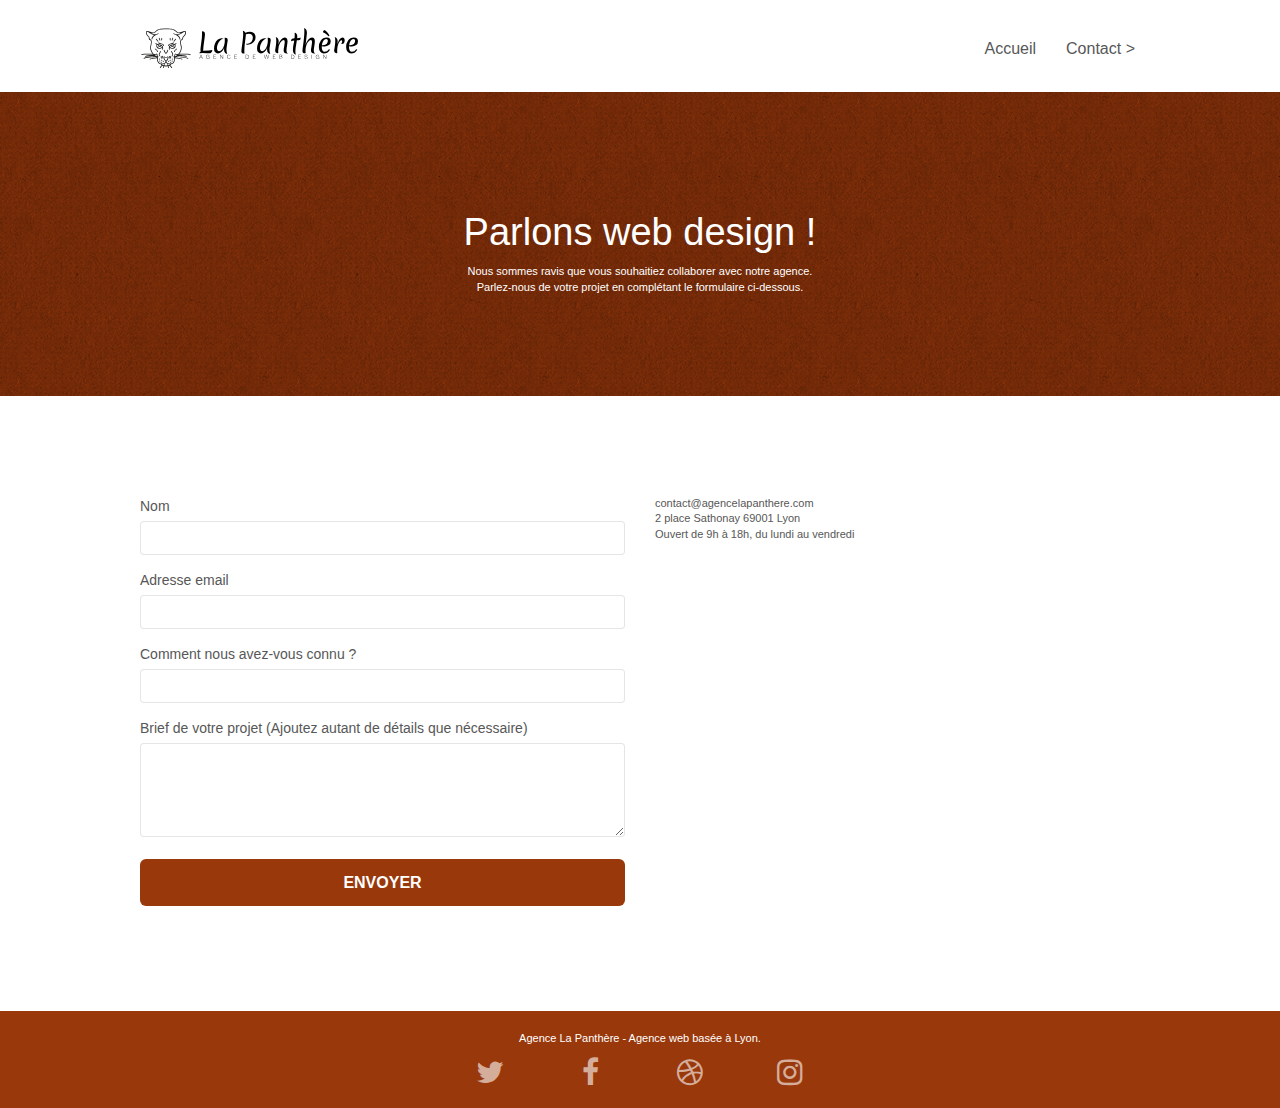
==== commit 7136d793: "Major Edit on CSS file and html file" ====
--- a/page2.html
+++ b/page2.html
@@ -2,22 +2,20 @@
 <html lang="fr">
 	<head>
 		<meta charset="utf-8">
-		<meta name="keywords" content="seo, google, site web, site internet, agence design lyon, agence design, agence design,agence design,agence design,agence design,agence design,agence design,agence design,agence design">
-		<meta name="description" content="">
+		<meta name="description" content="seo, google, site web, site internet, agence design lyon, agence design, agence design,agence design,agence design,agence design,agence design,agence design,agence design,agence design">
 		<meta name="viewport" content="width=device-width, initial-scale=1.0, viewport-fit=cover">
 		<link rel="shortcut icon" type="image/png" href="favicon.jpg">
 		
 		<link rel="stylesheet" type="text/css" href="./css/bootstrap.css">
-		<link rel="stylesheet" type="text/css" href="style.css">
+		<link rel="stylesheet" type="text/css" href="style.min.css">
 		<link rel="stylesheet" type="text/css" href="./css/font-awesome.css">
 		<link rel="stylesheet" type="text/css" href="./css/et-line.css">
 		
 		
-		<script src="./js/jquery-2.1.0.js"></script>
-		<script src="./js/bootstrap.js"></script>
-		<script src="./js/blocs.js"></script>
+		<script src="./js/jquery-2.1.0.js" defer></script>
+		<script src="./js/bootstrap.js" defer></script>
+		<script src="./js/blocs.js" defer></script>
 		<script src="./js/jquery.touchSwipe.js" defer></script>
-		<script src="./js/gmaps.js"></script>
 	
 		<title>La Panthère - Agence de web design à Lyon</title>
 	
@@ -81,7 +79,7 @@
 	<div class="container bloc-lg">
 		<div class="row">
 			<div class="col-sm-6">
-				<form id="form_1" novalidate success-msg="Your message has been sent." fail-msg="Sorry it seems that our mail server is not responding, Sorry for the inconvenience!">
+				<form id="form_1" novalidate data-success-msg="Your message has been sent." data-fail-msg="Sorry it seems that our mail server is not responding, Sorry for the inconvenience!">
 					<div class="form-group">
 						<label>
 							Nom
--- a/style.min.css
+++ b/style.min.css
@@ -0,0 +1 @@
+body{margin:0;padding:0;background:#fff;overflow-x:hidden;-webkit-font-smoothing:antialiased;-moz-osx-font-smoothing:grayscale}a,button{transition:all .3s ease-in-out;outline:0!important}a:hover{text-decoration:none;cursor:pointer}#page-loading-blocs-notifaction{position:fixed;top:0;bottom:0;width:100%;z-index:100000;background:#fff url(img/pageload-spinner.gif) no-repeat center center}.bloc{width:100%;clear:both;background:50% 50% no-repeat;padding:0 50px;-webkit-background-size:cover;-moz-background-size:cover;-o-background-size:cover;background-size:cover;position:relative}.bloc .container{padding-left:0;padding-right:0}.bloc-lg{padding:100px 50px}.bloc-md{padding:50px}.bloc-sm{padding:20px 50px}.bg-b-edge,.bg-bl-edge,.bg-br-edge,.bg-center,.bg-l-edge,.bg-r-edge,.bg-repeat,.bg-t-edge,.bg-tl-edge,.bg-tr-edge{-webkit-background-size:auto!important;-moz-background-size:auto!important;-o-background-size:auto!important;background-size:auto!important}.bg-repeat{background:repeat}.bg-t-edge{background:top no-repeat}.bloc-bg-texture::before{content:"";background-size:2px 2px;position:absolute;top:0;bottom:0;left:0;right:0}.texture-paper::before{background:url(img/texture-paper.webp);background-size:280px 280px}.b-parallax{background-attachment:fixed}.d-bloc{color:rgba(255,255,255,.7)}.d-bloc button:hover{color:rgba(255,255,255,.9)}.d-bloc .icon-round,.d-bloc .icon-rounded,.d-bloc .icon-semi-rounded-a,.d-bloc .icon-semi-rounded-b,.d-bloc .icon-square{border-color:rgba(255,255,255,.9)}.d-bloc .divider-h span{border-color:rgba(255,255,255,.2)}.d-bloc .a-btn,.d-bloc .navbar a,.d-bloc .navbar-brand,.d-bloc a .icon-lg,.d-bloc a .icon-md,.d-bloc a .icon-sm,.d-bloc a .icon-xl,.d-bloc h1 a,.d-bloc h2 a,.d-bloc h3 a,.d-bloc h4 a,.d-bloc h5 a,.d-bloc h6 a,.d-bloc p a{color:rgba(255,255,255,.6)}.d-bloc .a-btn:hover,.d-bloc .navbar a:hover,.d-bloc .navbar-brand:hover,.d-bloc a:hover .icon-lg,.d-bloc a:hover .icon-md,.d-bloc a:hover .icon-sm,.d-bloc a:hover .icon-xl,.d-bloc h1 a:hover,.d-bloc h2 a:hover,.d-bloc h3 a:hover,.d-bloc h4 a:hover,.d-bloc h5 a:hover,.d-bloc h6 a:hover,.d-bloc p a:hover{color:rgba(255,255,255,1)}.d-bloc .navbar-toggle .icon-bar{background:rgba(255,255,255,1)}.d-bloc .btn-wire,.d-bloc .btn-wire:hover{color:rgba(255,255,255,1);border-color:rgba(255,255,255,1)}.d-bloc .panel{color:rgba(0,0,0,.5)}.d-bloc .panel button:hover{color:rgba(0,0,0,.7)}.d-bloc .panel icon{border-color:rgba(0,0,0,.7)}.d-bloc .panel .divider-h span{border-color:rgba(0,0,0,.1)}.d-bloc .panel .a-btn{color:rgba(0,0,0,.6)}.d-bloc .panel .a-btn:hover{color:rgba(0,0,0,1)}.d-bloc .panel .btn-wire,.d-bloc .panel .btn-wire:hover{color:rgba(0,0,0,.7);border-color:rgba(0,0,0,.3)}.d-bloc .panel,.l-bloc{color:rgba(0,0,0,.5)}.d-bloc .panel button:hover,.l-bloc button:hover{color:rgba(0,0,0,.7)}.l-bloc .icon-round,.l-bloc .icon-rounded,.l-bloc .icon-semi-rounded-a,.l-bloc .icon-semi-rounded-b,.l-bloc .icon-square{border-color:rgba(0,0,0,.7)}.d-bloc .panel .divider-h span,.l-bloc .divider-h span{border-color:rgba(0,0,0,.1)}.d-bloc .panel .a-btn,.l-bloc .a-btn,.l-bloc .navbar a,.l-bloc .navbar-brand,.l-bloc a .icon-lg,.l-bloc a .icon-md,.l-bloc a .icon-sm,.l-bloc a .icon-xl,.l-bloc h1 a,.l-bloc h2 a,.l-bloc h3 a,.l-bloc h4 a,.l-bloc h5 a,.l-bloc h6 a,.l-bloc p a{color:rgba(0,0,0,.6)}.d-bloc .panel .a-btn:hover,.l-bloc .a-btn:hover,.l-bloc .navbar a:hover,.l-bloc .navbar-brand:hover,.l-bloc a:hover .icon-lg,.l-bloc a:hover .icon-md,.l-bloc a:hover .icon-sm,.l-bloc a:hover .icon-xl,.l-bloc h1 a:hover,.l-bloc h2 a:hover,.l-bloc h3 a:hover,.l-bloc h4 a:hover,.l-bloc h5 a:hover,.l-bloc h6 a:hover,.l-bloc p a:hover{color:rgba(0,0,0,1)}.l-bloc .navbar-toggle .icon-bar{color:rgba(0,0,0,.6)}.d-bloc .panel .btn-wire,.d-bloc .panel .btn-wire:hover,.l-bloc .btn-wire,.l-bloc .btn-wire:hover{color:rgba(0,0,0,.7);border-color:rgba(0,0,0,.3)}.voffset{margin-top:30px}.voffset-lg{margin-top:80px}.row-no-gutters{margin-right:0;margin-left:0}.row.row-no-gutters>[class*=" col-"],.row.row-no-gutters>[class^=col-]{padding-right:0;padding-left:0}#bloc-1-hero h1{font-size:32px}.navbar{margin-bottom:0;z-index:1}.navbar-brand{height:auto;padding:3px 15px;font-size:25px;font-weight:400;font-weight:600;line-height:44px}.navbar-brand img{max-height:200px;margin:0 5px 0 0;display:inline}.navbar-brand img[src$=svg]{min-width:100px}.nav-center .navbar-brand img{margin:0}.navbar .nav{padding-top:2px;margin-right:-16px;float:right;z-index:1}.nav>li{float:left;margin-top:4px;font-size:16px}.navbar-nav .open .dropdown-menu>li>a{text-align:inherit}.nav>li a:focus,.nav>li a:hover{background:0 0}.navbar-toggle{margin:10px 10px 0 0;border:0}.navbar-toggle:hover{background:0 0!important}.navbar-toggle .icon-bar{background-color:rgba(0,0,0,.5);width:26px}.nav-invert .navbar .nav{float:left}.nav-invert .navbar-brand,.nav-invert .navbar-header{float:right;position:relative;z-index:2}@media (min-width:768px){.site-navigation{position:absolute;top:50%;right:20px;transform:translate(0,-50%);-webkit-transform:translateY(-50%)}.nav>li .dropdown-menu a,.nav>li .dropdown-menu a:hover{color:#484848}.nav-invert .site-navigation{left:0;right:0}.nav-center{text-align:center}.nav-center .navbar-header{width:100%}.nav-center .nav>li,.nav-center .navbar-brand,.nav-center .navbar-header{float:none;display:inline-block}.nav-center .site-navigation{position:relative;width:100%;right:0;margin-right:0;margin-top:20px}.nav-center.mini-nav .navbar-toggle{float:none;margin:10px auto 0}}.nav>li>.dropdown a{background:0 0!important;display:block;padding:14px 15px}nav .caret{margin:0 5px}.dropdown-menu .dropdown-menu{top:-8px;left:100%}.dropdown-menu .dropmenu-flow-right{top:100%;left:0;margin-left:-1px;border-top-left-radius:0;border-top-right-radius:0}.dropdown-menu .dropdown span{border:4px solid #000;border-top-color:transparent;border-right-color:transparent;border-bottom-color:transparent;margin:6px -5px 0 0!important;float:right}.mg-md{margin-top:10px;margin-bottom:20px}.mg-lg{margin-top:10px;margin-bottom:40px}.btn{margin:0 5px 5px 0}.btn.pull-right{margin:0 0 5px 5px}.btn-d,.btn-d:focus,.btn-d:hover{color:#fff;background:rgba(0,0,0,.3)}button{outline:0!important}.btn-rd{border-radius:40px}.btn-clean{border:1px solid rgba(0,0,0,.08);border-bottom-color:rgba(0,0,0,.1);text-shadow:0 1px 0 rgba(0,0,1,.1);box-shadow:0 1px 3px rgba(0,0,1,.25),inset 0 1px 0 0 rgba(255,255,255,.15)}.icon-md{font-size:30px!important}.icon-lg{font-size:60px!important}.sm-shadow{text-shadow:0 1px 2px rgba(0,0,0,.3)}.panel-sq,.panel-sq .panel-footer,.panel-sq .panel-heading{border-radius:0}.panel-rd{border-radius:30px}.panel-rd .panel-heading{border-radius:29px 29px 0 0}.panel-rd .panel-footer{border-radius:0 0 29px 29px}.form-control{border-color:rgba(0,0,0,.1);box-shadow:none}.scrollToTop{width:40px;height:40px;position:fixed;bottom:20px;right:20px;opacity:0;z-index:500;transition:all .3s ease-in-out}.scrollToTop span{margin-top:6px}.showScrollTop{font-size:14px;opacity:1}a[data-lightbox]{position:relative;display:block;text-align:center}a[data-lightbox]:hover::before{content:"+";font-family:HelveticaNeue-Light,"Helvetica Neue Light","Helvetica Neue",Helvetica,Arial;font-size:32px;width:50px;height:50px;margin-left:-25px;border-radius:50%;background:rgba(0,0,0,.6);color:#fff;font-weight:100;z-index:1;position:absolute;top:50%;transform:translateY(-50%);-webkit-transform:translateY(-50%)}a[data-lightbox]:hover img{opacity:.6;-webkit-animation-fill-mode:none;animation-fill-mode:none}#lightbox-modal{display:flex;align-items:center}#lightbox-modal .modal-dialog{width:90%;max-width:900px;margin:0 auto 0}#lightbox-modal .modal-dialog img{max-height:90vh;margin:0 auto}.lightbox-caption{padding:20px;color:#fff;background:rgba(0,0,0,.5);position:absolute;left:15px;right:15px;bottom:5px}.close-lightbox{color:#fff;font-size:30px;position:absolute;top:20px;right:20px;z-index:20;background:rgba(0,0,0,.5);border:none;line-height:30px;padding:0 9px 5px;opacity:.3}.close-lightbox:hover,.next-lightbox:hover,.prev-lightbox:hover{opacity:1;color:#fff}.next-lightbox,.prev-lightbox{font-size:20px;color:rgba(255,255,255,.9);background:rgba(0,0,0,.5);transition:all .2s ease-in-out;position:absolute;top:45%;z-index:1;opacity:.4}.next-lightbox{padding:6px 8px 1px 13px;right:25px}.prev-lightbox{padding:6px 13px 1px 10px;left:25px}.snapshot-lb .modal-body{padding-bottom:45px}.snapshot-lb .lightbox-caption{padding:0;color:rgba(0,0,0,.5);background:0 0}.btn,h1,h2,h3,h4,h5,h6,label,p{font-family:helvetica;font-weight:400;color:#575757!important}.container{max-width:1000px}.hero-bloc-text{font-size:38px}.hero-bloc-text-sub{font-size:36px}.statement-bloc-text{line-height:26px;font-style:italic;font-size:20px;text-align:center;font-weight:lighter;max-width:520px;margin:auto auto auto auto}p{font-size:11px}.tight-width-whitespace{max-width:600px;margin:auto auto auto auto}.h1{font-size:20px;font-family:"Open Sans"}.cta-hero{margin-top:22px;color:#fff!important;text-transform:uppercase;padding:12px 28px 12px 28px;font-size:16px;font-weight:700}.social{max-width:400px;margin:auto auto auto auto}h2{font-size:22px;line-height:1.4em}h3{font-size:15px;text-transform:uppercase;font-weight:700;color:#333!important}.med-width-whitespace{max-width:800px;margin:auto auto auto auto;box-shadow:0 0 0 #000}h1{color:#333!important}h4{color:#333!important}.icons{margin-bottom:14px;margin-top:24px}.white{color:#fff!important}.portfolio-thumb{margin-bottom:24px}.portfolio-row{margin-bottom:44px;margin-top:50px}.avatar{box-shadow:0 4px 9px rgba(0,0,0,.3)}.black-background{background-color:rgba(165,147,99,.7);padding:40px 40px 40px 40px}.bold-link{font-weight:900;text-decoration:underline!important}.bgc-white{background-color:#fff}.bgc-dark-slate-blue{background-color:#364577}.bgc-atomic-tangerine{background-color:#99380b}.tc-white{color:#fff!important}.btn-atomic-tangerine{background:#99380b;color:#fff!important}.btn-atomic-tangerine:hover{background:#c27956!important;color:#fff!important}.ltc-white{color:#fff!important}.ltc-white:hover{color:#ccc!important}.ltc-atomic-tangerine{color:#99380b!important}.ltc-atomic-tangerine:hover{color:#c27956!important}.icon-dark-slate-blue{color:#364577!important;border-color:#364577!important}footer a{color:#fff}.page-link{color:#575757!important}.text-citation{font-size:1.4em;font-style:italic;line-height:20px}.text-citation-name{font-size:1.35em;font-weight:300}.bg-dots-bg{background-image:url(img/dots-bg.webp)}.bg-lines-h2-bg{background-image:url(img/lines-h2-bg.webp)}.bg-banniere{background-image:url(img/agence-la-panthere.webp)}.bg-presentation{background-image:url(img/image-de-presentation.webp)}@media (max-width:1024px){.bloc{padding-left:20px;padding-right:20px}.bloc-tile-2.full-width-bloc .container,.bloc-tile-3.full-width-bloc .container,.bloc-tile-4.full-width-bloc .container,.bloc.full-width-bloc{padding-left:0;padding-right:0}}@media (max-width:992px) and (min-width:768px){.navbar .nav{max-width:80%}.nav-center.navbar .nav{max-width:100%}}@media only screen and (min-width:768px) and (max-width:1024px) and (orientation:landscape){.b-parallax{background-attachment:scroll}}@media only screen and (min-width:1024px) and (max-width:1366px) and (-webkit-min-device-pixel-ratio:1.5){.b-parallax{background-attachment:scroll}}@media (max-width:991px){.container{width:100%}.b-parallax{background-attachment:scroll}#hero-bloc,.page-container{overflow-x:hidden;position:relative}.bloc-group,.bloc-group .bloc{display:block;width:100%}.bloc-fill-screen .fill-bloc-bottom-edge,.bloc-fill-screen .fill-bloc-top-edge{padding:0 20px}}@media (max-width:767px){.page-container{overflow-x:hidden;position:relative}#disqus_thread,h1,h2,h3,h4,h5,h6,p{padding-left:10px!important;padding-right:10px!important}.b-parallax{background-attachment:scroll}.navbar .nav{padding-top:0;border-top:1px solid rgba(0,0,0,.2);float:none!important}.navbar.row{margin-left:0;margin-right:0}.site-navigation{position:inherit;transform:none;-webkit-transform:none;-ms-transform:none}.nav>li{margin-top:0;border-bottom:1px solid rgba(0,0,0,.1);background:rgba(0,0,0,.05);text-align:left;padding-left:15px;width:100%}.nav>li:hover{background:rgba(0,0,0,.08)}.dropdown .dropdown a .caret{float:none;margin:5px 0 0 10px!important;border:4px solid #000;border-bottom-color:transparent;border-right-color:transparent;border-left-color:transparent}#hero-bloc .navbar .nav{background:rgba(0,0,0,.8)}#hero-bloc .navbar .nav a{color:rgba(255,255,255,.6)}.hero{padding:50px 0}.hero-nav{left:-1px;right:-1px}.navbar-collapse{padding:0;overflow-x:hidden;-webkit-box-shadow:none;box-shadow:none}.navbar-brand img{max-height:40px;width:auto}.nav-invert .navbar-header{float:none;width:100%}.nav-invert .navbar-toggle{float:left;margin-left:10px}.bloc{padding-left:0;padding-right:0}.bloc-lg,.bloc-xl,.bloc-xxl{padding:40px 0}.bloc-md,.bloc-sm{padding-left:0;padding-right:0}.bloc-fill-screen .fill-bloc-bottom-edge,.bloc-fill-screen .fill-bloc-top-edge,.bloc-tile-2 .container,.bloc-tile-3 .container,.bloc-tile-4 .container{padding-left:0;padding-right:0}.a-block{padding:0 10px}.btn-dwn{display:none}.voffset{margin-top:5px}.voffset-md{margin-top:20px}.voffset-lg{margin-top:30px}form{padding:5px}.close-lightbox{display:inline-block}.blocsapp-device-iphone5{background-size:216px 425px;padding-top:60px;width:216px;height:425px}.blocsapp-device-iphone5 img{width:180px;height:320px}}@media (max-width:400px){.bloc{padding-left:0;padding-right:0}}